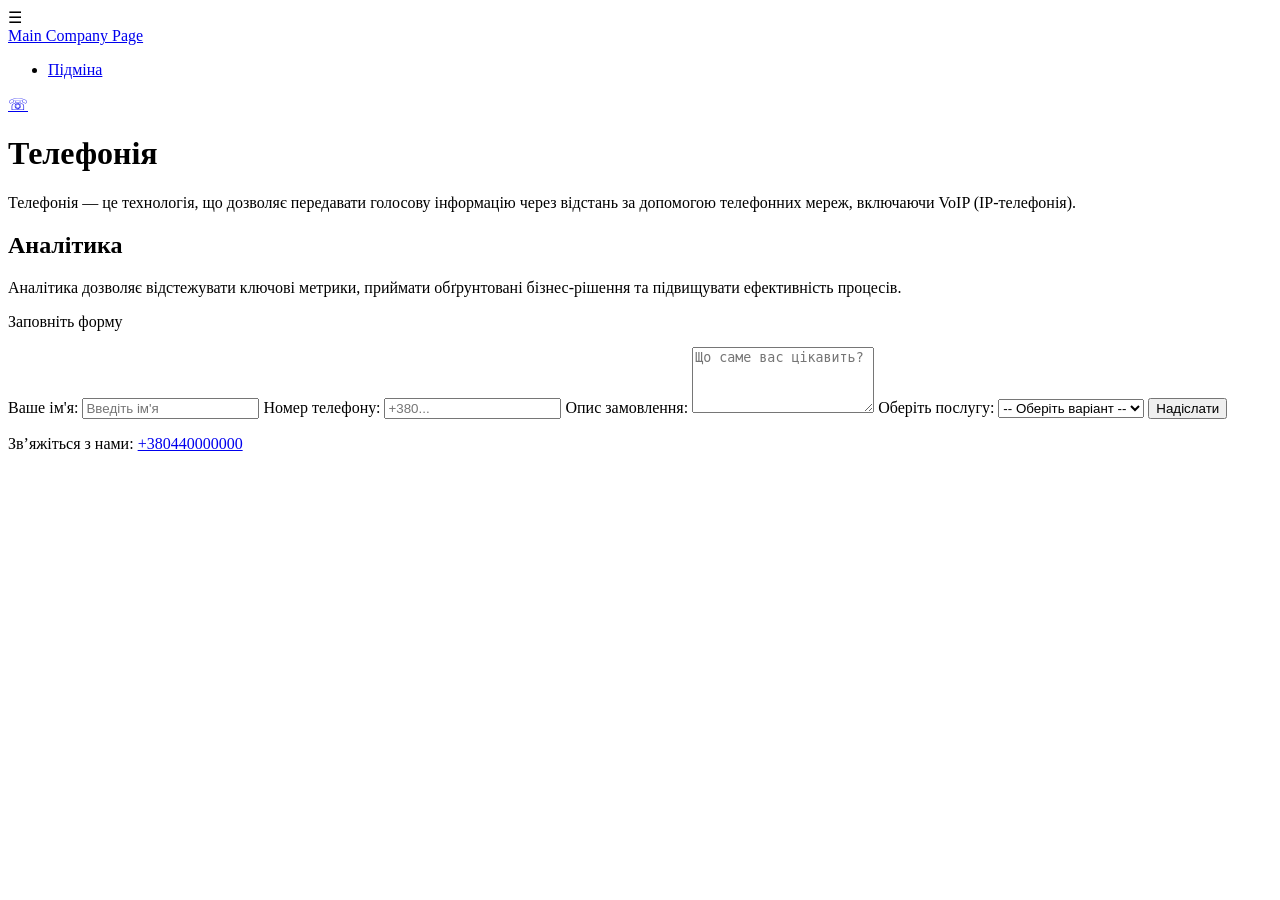
==== index.html @ cd149707 "Add files via upload" ====
<!DOCTYPE html>
<html lang="uk">
<head>
  <!-- Google Tag Manager -->
  <!-- End Google Tag Manager -->
  <!-- 🌐 МЕТА та ПІДКЛЮЧЕННЯ -->
  <meta charset="UTF-8">
  <meta name="viewport" content="width=device-width, initial-scale=1.0">
  <title>Main Page</title>

  <!-- 🎨 Стилі -->
  <link rel="stylesheet" href="styles/base.css">
  <link rel="stylesheet" href="styles/navbar.css">
  <link rel="stylesheet" href="styles/form.css">
  <link rel="stylesheet" href="styles/footer.css">
  <link rel="stylesheet" href="styles/substitution.css">
  <link rel="icon" type="image/png" href="images/index_logo/logo.png">

  <!-- ⚙️ Скрипти -->
  <script src="script.js" defer></script>
  <script src="script-style.js" defer></script>

  <!-- 🆕 СКРИПТ ДЛЯ ЗБИРАННЯ GCLID -->
  <script>
    document.addEventListener('DOMContentLoaded', () => {
      const params = new URLSearchParams(window.location.search);
      const gclid = params.get('gclid');
      if (gclid) {
        // Зберігаємо в локальне сховище браузера
        localStorage.setItem('gclid', gclid);
        console.log('GCLID збережено:', gclid);
      }
    });
  </script>
  <link rel="stylesheet" href="https://fonts.googleapis.com/css2?family=Inter:wght@400;600;700&display=swap">
</head>

<body>
  <!-- 🛑 Noscript Google Tag Manager -->

  <!-- 🔝 НАВІГАЦІЯ -->
  <header class="header">
    <nav class="navbar">
      <div class="navbar-container">
        <div class="burger" id="burger">&#9776;</div>
        <a href="index.html" class="logo">Main Company Page</a>
        <ul class="nav-links" id="navLinks">
          <li><a href="substitution.html">Підміна</a></li>
        </ul>
        <a href="tel:+380000000000" class="phone-icon" id="phoneIcon">&#9743;</a>
      </div>
    </nav>
  </header>

  <!-- 📄 ГОЛОВНИЙ ВМІСТ -->
  <div class="page-container">
    <h1>Телефонія</h1>
    <p class="intro-text">
      Телефонія — це технологія, що дозволяє передавати голосову інформацію через відстань за допомогою телефонних мереж, включаючи VoIP (IP-телефонія).
    </p>

    <!-- 📊 Аналітика + Форма -->
    <div class="form-analytics-wrapper">

      <!-- 🔍 Аналітика -->
      <div class="analytics-text" id="analytics">
        <h2>Аналітика</h2>
        <p>Аналітика дозволяє відстежувати ключові метрики, приймати обґрунтовані бізнес-рішення та підвищувати ефективність процесів.</p>
      </div>

      <!-- 📝 Форма -->
      <div class="form" id="form">
        <div class="form-header">
          <p>Заповніть форму</p>
        </div>
        <form>
          <label for="name">Ваше ім'я:</label>
          <input type="text" id="name" name="name" placeholder="Введіть ім'я" required />
      
          <label for="phone">Номер телефону:</label>
          <input type="tel" id="phone" name="phone" placeholder="+380..." required />
      
          <label for="order">Опис замовлення:</label>
          <textarea id="order" name="order" placeholder="Що саме вас цікавить?" rows="4" required></textarea>
      
          <label for="product">Оберіть послугу:</label>
          <select id="product" name="product" required>
            <option value="">-- Оберіть варіант --</option>
            <option value="analytics">Аналітика</option>
            <option value="telephony">Телефонія</option>
            <option value="callback">Коллбек</option>
          </select>
      
          <!-- ✅ Додана кнопка -->
          <button type="submit" class="fancy-button">Надіслати</button>
        </form>
      </div>
    </div>
  </div>

  <!-- 🔚 ФУТЕР -->
  <footer class="footer" id="contact">
    <p>Зв’яжіться з нами: <a href="tel:+380440000000">+380440000000</a></p>
  </footer>
</body>
</html>
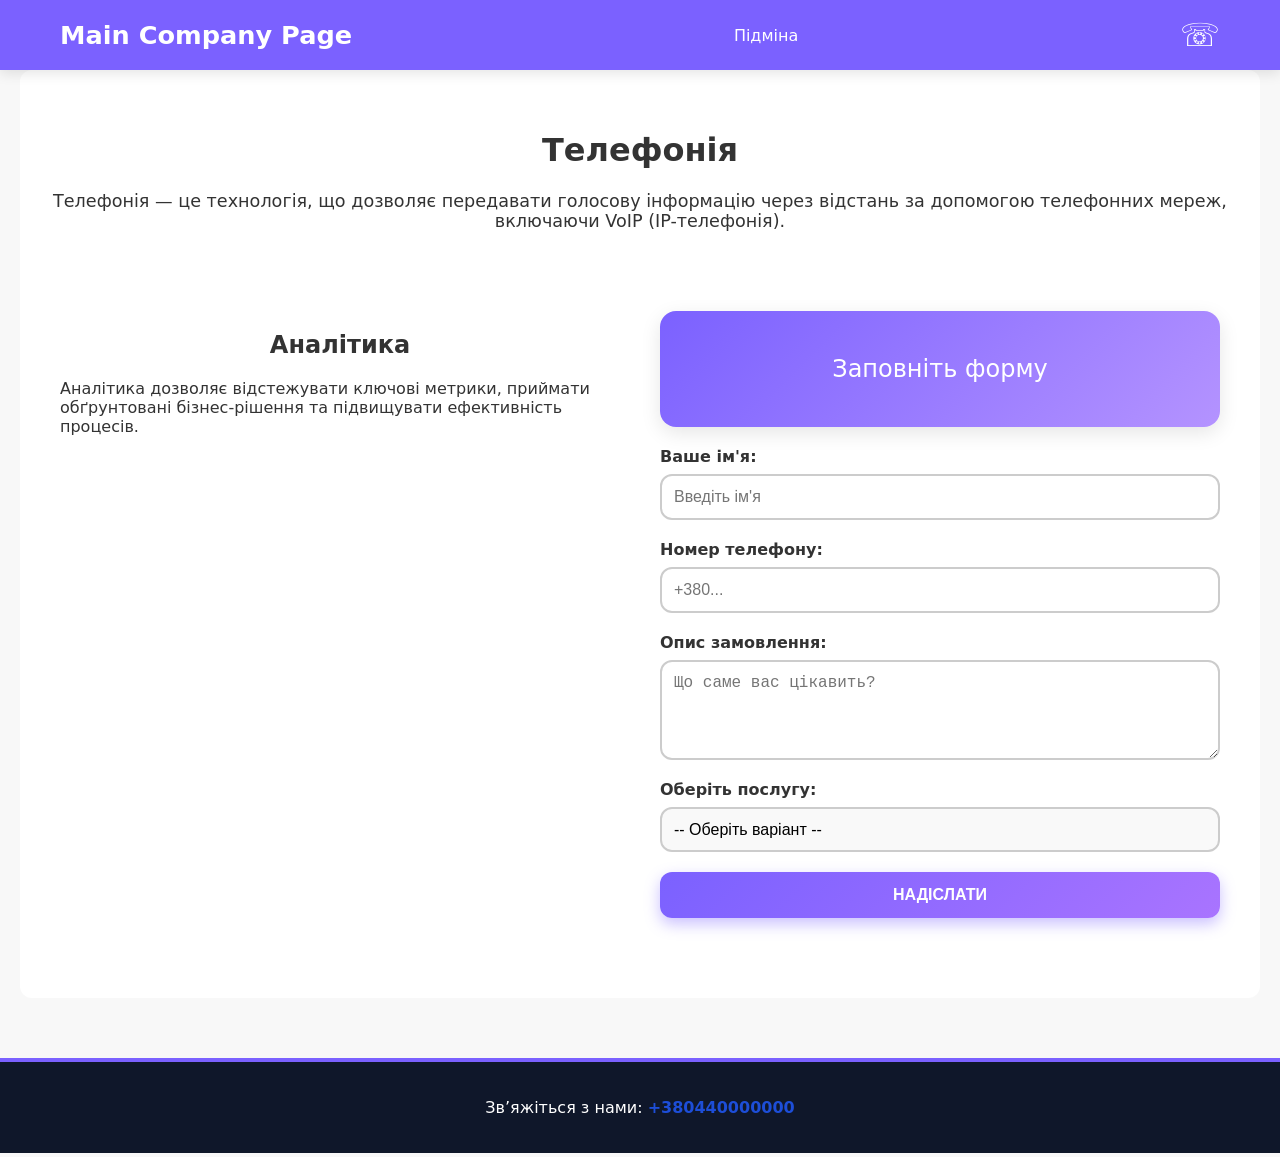
==== commit 3561b798: "Update index.html" ====
--- a/index.html
+++ b/index.html
@@ -2,6 +2,14 @@
 <html lang="uk">
 <head>
   <!-- Google Tag Manager -->
+<script async src="https://www.googletagmanager.com/gtag/js?id=G-0XQ4JBL17F"></script>
+<script>
+  window.dataLayer = window.dataLayer || [];
+  function gtag(){dataLayer.push(arguments);}
+  gtag('js', new Date());
+
+  gtag('config', 'G-0XQ4JBL17F');
+</script>
   <!-- End Google Tag Manager -->
   <!-- 🌐 МЕТА та ПІДКЛЮЧЕННЯ -->
   <meta charset="UTF-8">
@@ -17,6 +25,13 @@
   <link rel="icon" type="image/png" href="images/index_logo/logo.png">
 
   <!-- ⚙️ Скрипти -->
+  <script type="text/javascript">
+        (function (d,s,u,e,p) {
+          p=d.getElementsByTagName(s)[0],e=d.createElement(s),e.async=1,e.src=u,p.parentNode.insertBefore(e, p);
+        })(document, 'script', 'https://script.ringostat.com/v4/9d/9df27752a7afea61d4c4afee612b941b0a87beda.js');
+        var pw = function() {if (typeof(ringostatAnalytics) === "undefined") {setTimeout(pw,100);} else {ringostatAnalytics.sendHit('pageview');}};
+        pw();
+  </script>
   <script src="script.js" defer></script>
   <script src="script-style.js" defer></script>
 
@@ -103,4 +118,4 @@
     <p>Зв’яжіться з нами: <a href="tel:+380440000000">+380440000000</a></p>
   </footer>
 </body>
-</html>+</html>
--- a/styles/base.css
+++ b/styles/base.css
@@ -0,0 +1,74 @@
+:root{
+  --primary: #1D4ED8;
+  --primary-hover: #1E40AF;
+  --accent: #F43F5E;
+  --success: #16A34A;
+  --text: #0F172A;
+  --bg: #FFFFFF;
+  --bg-alt: #F8FAFC;
+  --border: #E5E7EB;
+  --link: #1D4ED8;
+}
+
+
+body {
+  font-family: Inter, system-ui, -apple-system, 'Segoe UI', Roboto, 'Helvetica Neue', Arial, 'Apple Color Emoji','Segoe UI Emoji';
+  margin: 0;
+  padding: 0;
+  background-color: #f8f8f8;
+  color: #333;
+}
+h1, h2 {
+  text-align: center;
+}
+.page-container {
+  max-width: 1200px;
+  margin: 0 auto;
+  padding: 40px 20px;
+  background-color: #fff;
+  border-radius: 12px;
+}
+.intro-text {
+  text-align: center;
+  font-size: 1.1rem;
+  margin-bottom: 40px;
+}
+body {
+  overflow-x: hidden;
+}
+.navbar-container,
+.nav-links,
+.container,
+.form-analytics-wrapper {
+  max-width: 100%;
+  box-sizing: border-box;
+}
+@media (max-width: 850px) {
+  .form-analytics-wrapper {
+    flex-direction: column;
+  }
+  .analytics-text, .form, .container {
+    width: 100%;
+  }
+}
+@media (max-width: 768px) {
+  .form-analytics-wrapper {
+    flex-direction: column;
+    padding: 20px 10px;
+    gap: 20px;
+  }
+  .container {
+    width: 100%;
+    padding: 16px;
+  }
+  input, textarea, select {
+    font-size: 1rem;
+    padding: 10px;
+    margin-bottom: 16px;
+  }
+  #callButton {
+    font-size: 1rem;
+    padding: 12px;
+    width: 100%;
+  }
+}
--- a/styles/navbar.css
+++ b/styles/navbar.css
@@ -0,0 +1,106 @@
+body { font-family: Inter, system-ui, -apple-system, 'Segoe UI', Roboto, 'Helvetica Neue', Arial, 'Apple Color Emoji','Segoe UI Emoji'; }
+
+:root{
+  --primary: #1D4ED8;
+  --primary-hover: #1E40AF;
+  --accent: #F43F5E;
+  --success: #16A34A;
+  --text: #0F172A;
+  --bg: #FFFFFF;
+  --bg-alt: #F8FAFC;
+  --border: #E5E7EB;
+  --link: #1D4ED8;
+}
+
+
+.navbar {
+  background-color: #7b61ff;
+  position: sticky;
+  top: 0;
+  z-index: 1000;
+  box-shadow: 0 4px 12px rgba(0, 0, 0, 0.1);
+  height: 70px;
+  display: flex;
+  align-items: center;
+}
+.navbar-container {
+  max-width: 1200px;
+  margin: 0 auto;
+  width: 100%;
+  display: flex;
+  justify-content: space-between;
+  align-items: center;
+  padding: 0 20px;
+}
+.logo {
+  font-size: 1.6rem;
+  font-weight: bold;
+  color: #fff;
+  text-decoration: none;
+}
+.nav-links {
+  display: flex;
+  list-style: none;
+  gap: 20px;
+  margin: 0;
+  padding: 0;
+}
+.nav-links li a {
+  color: white;
+  text-decoration: none;
+  font-weight: 500;
+  transition: color 0.3s;
+}
+.nav-links li a:hover {
+  color: #d1c3ff;
+}
+.burger,
+.phone-icon {
+  font-size: 2rem;
+  color: white;
+  cursor: pointer;
+  background: none;
+  border: none;
+}
+.burger {
+  display: none;
+}
+.phone-icon {
+  text-decoration: none;
+}
+@media (max-width: 768px) {
+  .navbar-container {
+    justify-content: space-between;
+  }
+  .burger {
+    display: block;
+    order: 1;
+  }
+  .logo {
+    order: 2;
+    margin: 0 auto;
+  }
+  .phone-icon {
+    display: block;
+    order: 3;
+  }
+  .nav-links {
+    display: none;
+    flex-direction: column;
+    background-color: #1D4ED8;
+    position: absolute;
+    top: 70px;
+    right: 0;
+    width: 100%;
+    padding: 15px 0;
+    text-align: center;
+  }
+  .nav-links.active {
+    display: flex;
+  }
+  .nav-links {
+    right: 0;
+    left: 0;
+    width: 100%;
+  }
+}
--- a/styles/form.css
+++ b/styles/form.css
@@ -0,0 +1,98 @@
+body { font-family: Inter, system-ui, -apple-system, 'Segoe UI', Roboto, 'Helvetica Neue', Arial, 'Apple Color Emoji','Segoe UI Emoji'; }
+
+:root{
+  --primary: #1D4ED8;
+  --primary-hover: #1E40AF;
+  --accent: #F43F5E;
+  --success: #16A34A;
+  --text: #0F172A;
+  --bg: #FFFFFF;
+  --bg-alt: #F8FAFC;
+  --border: #E5E7EB;
+  --link: #1D4ED8;
+}
+
+
+.form-analytics-wrapper {
+  display: flex;
+  justify-content: space-between;
+  gap: 40px;
+  flex-wrap: wrap;
+  padding: 40px 20px;
+}
+.analytics-text, .form {
+  flex: 1 1 45%;
+}
+.container {
+  background-color: #ffffff;
+  padding: 20px;
+  border-radius: 12px;
+  box-shadow: 0 4px 10px rgba(0, 0, 0, 0.05);
+  flex: 1 1 45%;
+  display: flex;
+  flex-direction: column;
+  align-items: stretch;
+}
+.container h2 {
+  text-align: center;
+  margin-bottom: 20px;
+}
+.form-header {
+  background: linear-gradient(135deg, #7b61ff, #b493ff);
+  color: white;
+  padding: 20px;
+  border-radius: 16px;
+  text-align: center;
+  font-size: 1.5rem;
+  margin-bottom: 20px;
+  box-shadow: 0 6px 20px rgba(0, 0, 0, 0.1);
+}
+form {
+  display: flex;
+  flex-direction: column;
+}
+label {
+  font-weight: 600;
+  margin-bottom: 8px;
+}
+input, textarea, select {
+  padding: 12px;
+  margin-bottom: 20px;
+  font-size: 1rem;
+  border: 2px solid #ccc;
+  border-radius: 12px;
+  width: 100%;
+  box-sizing: border-box;
+}
+select {
+  appearance: none;
+  background: #f9f9f9 url("data:image/svg+xml,%3Csvg width='10' height='6'...") no-repeat right 16px center;
+  background-size: 12px;
+}
+select:focus {
+  border-color: #7b61ff;
+  box-shadow: 0 0 0 4px rgba(123, 97, 255, 0.2);
+  background-color: #fff;
+  outline: none;
+}
+.fancy-button {
+  background: linear-gradient(135deg, #7b61ff, #a974ff);
+  color: white;
+  padding: 14px;
+  font-size: 1rem;
+  font-weight: 600;
+  border: none;
+  border-radius: 12px;
+  cursor: pointer;
+  text-transform: uppercase;
+  box-shadow: 0 6px 15px rgba(123, 97, 255, 0.4);
+  transition: 0.3s ease;
+}
+.fancy-button:hover {
+  background: linear-gradient(135deg, #6a4fff, #965fff);
+  transform: translateY(-2px);
+  box-shadow: 0 8px 20px rgba(123, 97, 255, 0.5);
+}
+.fancy-button:active {
+  transform: scale(0.98);
+}
--- a/styles/footer.css
+++ b/styles/footer.css
@@ -0,0 +1,31 @@
+body { font-family: Inter, system-ui, -apple-system, 'Segoe UI', Roboto, 'Helvetica Neue', Arial, 'Apple Color Emoji','Segoe UI Emoji'; }
+
+:root{
+  --primary: #1D4ED8;
+  --primary-hover: #1E40AF;
+  --accent: #F43F5E;
+  --success: #16A34A;
+  --text: #0F172A;
+  --bg: #FFFFFF;
+  --bg-alt: #F8FAFC;
+  --border: #E5E7EB;
+  --link: #1D4ED8;
+}
+
+
+.footer {
+  background-color: #0F172A;
+  color: #fff;
+  text-align: center;
+  padding: 20px;
+  margin-top: 60px;
+  border-top: 4px solid #7b61ff;
+}
+.footer a {
+  color: var(--link);
+  font-weight: bold;
+  text-decoration: none;
+}
+.footer a:hover {
+  text-decoration: underline;
+}
--- a/styles/substitution.css
+++ b/styles/substitution.css
@@ -0,0 +1,66 @@
+body { font-family: Inter, system-ui, -apple-system, 'Segoe UI', Roboto, 'Helvetica Neue', Arial, 'Apple Color Emoji','Segoe UI Emoji'; }
+
+:root{
+  --primary: #1D4ED8;
+  --primary-hover: #1E40AF;
+  --accent: #F43F5E;
+  --success: #16A34A;
+  --text: #0F172A;
+  --bg: #FFFFFF;
+  --bg-alt: #F8FAFC;
+  --border: #E5E7EB;
+  --link: #1D4ED8;
+}
+
+
+.phone-links-grid {
+  display: grid;
+  grid-template-columns: repeat(auto-fit, minmax(260px, 1fr));
+  gap: 24px;
+  padding: 40px;
+  max-width: 1100px;
+  margin: 0 auto;
+  background: #f6f6f6;
+  border-radius: 12px;
+}
+.phone-card {
+  background: #fff;
+  border-radius: 12px;
+  box-shadow: 0 4px 12px rgba(0,0,0,0.06);
+  padding: 20px;
+  text-align: center;
+  transition: all 0.3s;
+}
+.phone-card:hover {
+  transform: translateY(-4px);
+  box-shadow: 0 8px 20px rgba(0,0,0,0.1);
+}
+.phone-card a,
+.phone-card p {
+  margin: 0;
+  display: inline-block;
+  font-size: 16px;
+  color: #333;
+  text-decoration: none;
+}
+.phone-card p {
+  margin-bottom: 10px;
+}
+.link-default { color: #000; font-weight: 500; }
+.button-fancy { background: linear-gradient(135deg, #7b61ff, #a974ff); color: white; padding: 10px 20px; border-radius: 10px; font-weight: bold; }
+.link-inline { color: #007BFF; text-decoration: underline; }
+.btn-cta { background: #4CAF50; color: var(--link); padding: 10px 20px; border-radius: 6px; display: inline-block; }
+.button-bordered { border: 1px solid #ccc; padding: 8px 16px; border-radius: 4px; color: #333; }
+.banner-link a { font-weight: bold; font-size: 1.1rem; color: var(--link); }
+.link-muted { color: gray; font-style: italic; }
+.btn-dark { background: #000; color: #fff; padding: 8px 16px; border-radius: 5px; }
+.flex-link { display: flex; justify-content: center; align-items: center; gap: 8px; color: #007BFF; }
+.link-hover { color: #0066cc; transition: all 0.3s; }
+.link-hover:hover { color: red; }
+.icon { font-size: 20px; }
+.operator-logo {
+  width: 20px;
+  height: 20px;
+  vertical-align: middle;
+  margin-right: 8px;
+}
